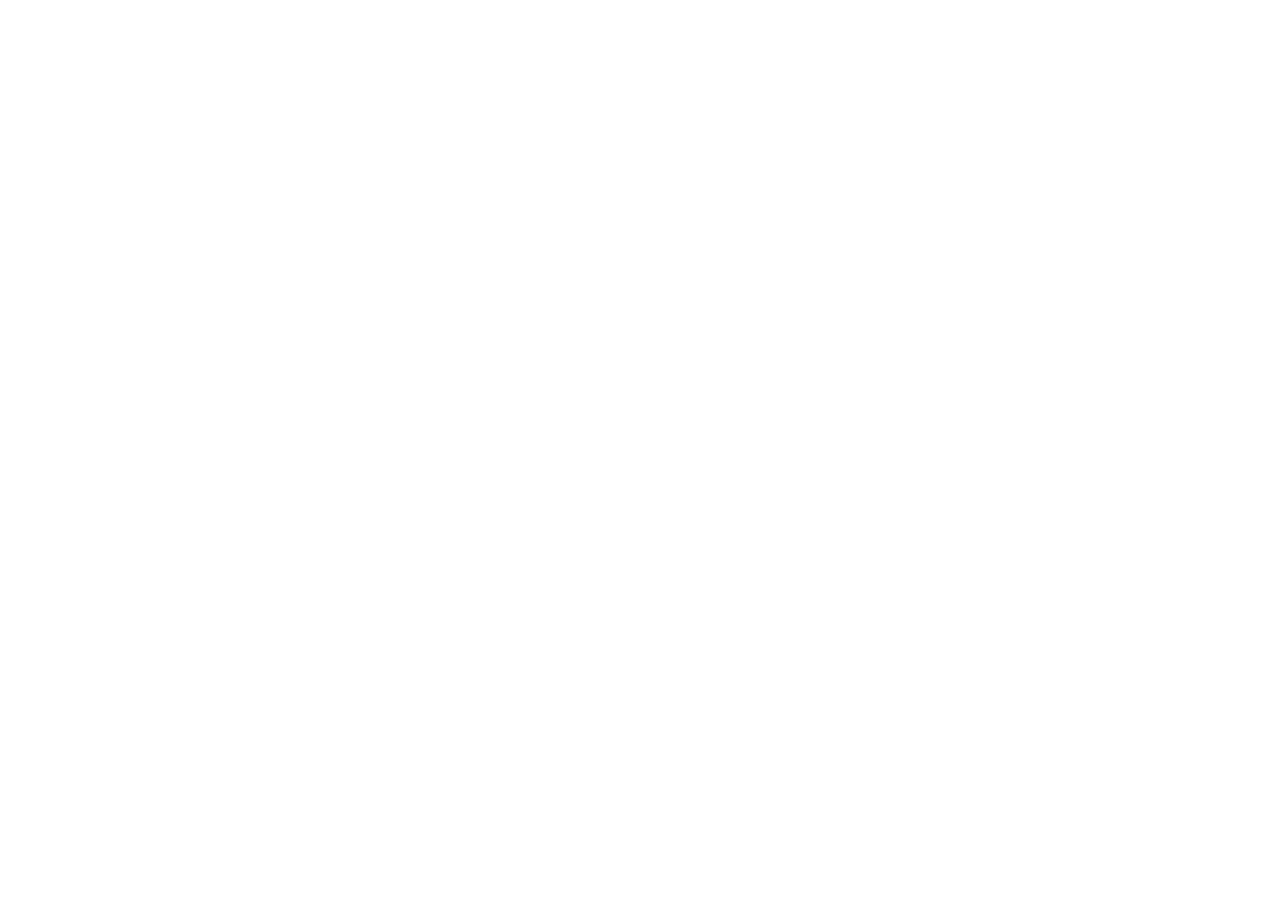
==== HTML-pages/index.html @ c52f4b51 "build landing page structure using semantic HTML in index.htm" ====
<!DOCTYPE html>
<html lang="en">
  <head>
    <meta charset="UTF-8" />
    <meta name="viewport" content="width=device-width, initial-scale=1.0" />
    <title></title>
  </head>
  <body>
    <header>
      <nav><a href=""></a></nav>
      <nav><a href=""></a></nav>
      <nav><a href=""></a></nav>
    </header>
    <main></main>
    <footer></footer>
  </body>
</html>
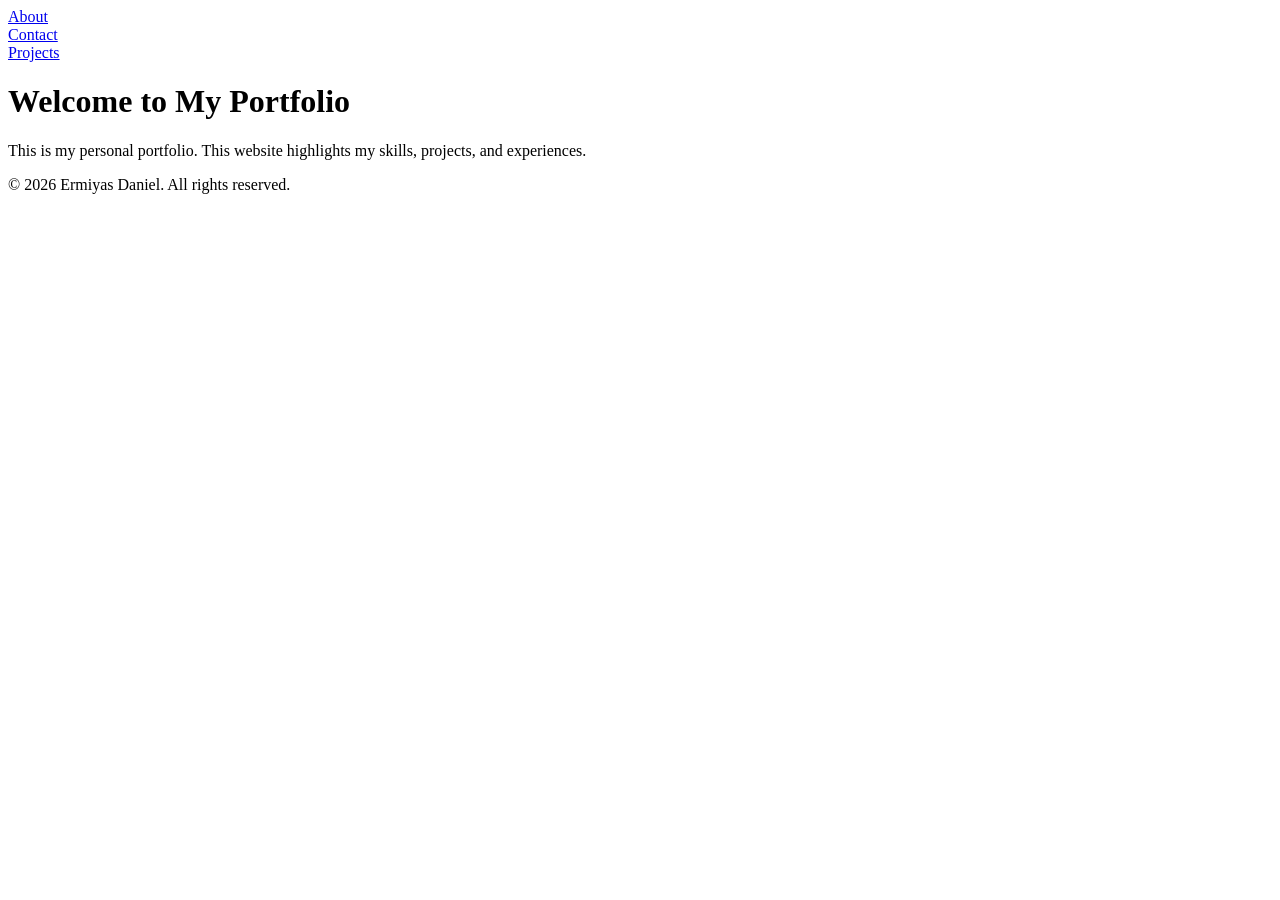
==== commit 843a49c8: "add value to the landing page structure" ====
--- a/HTML-pages/index.html
+++ b/HTML-pages/index.html
@@ -3,15 +3,23 @@
   <head>
     <meta charset="UTF-8" />
     <meta name="viewport" content="width=device-width, initial-scale=1.0" />
-    <title></title>
+    <title>Personal Portfolio Website</title>
   </head>
   <body>
     <header>
-      <nav><a href=""></a></nav>
-      <nav><a href=""></a></nav>
-      <nav><a href=""></a></nav>
+      <nav><a href="about.html">About</a></nav>
+      <nav><a href="contact.html">Contact</a></nav>
+      <nav><a href="projects.html">Projects</a></nav>
     </header>
-    <main></main>
-    <footer></footer>
+    <main>
+      <h1>Welcome to My Portfolio</h1>
+      <p>
+        This is my personal portfolio. This website highlights my skills,
+        projects, and experiences.
+      </p>
+    </main>
+    <footer>
+      <p>&copy; 2026 Ermiyas Daniel. All rights reserved.</p>
+    </footer>
   </body>
 </html>
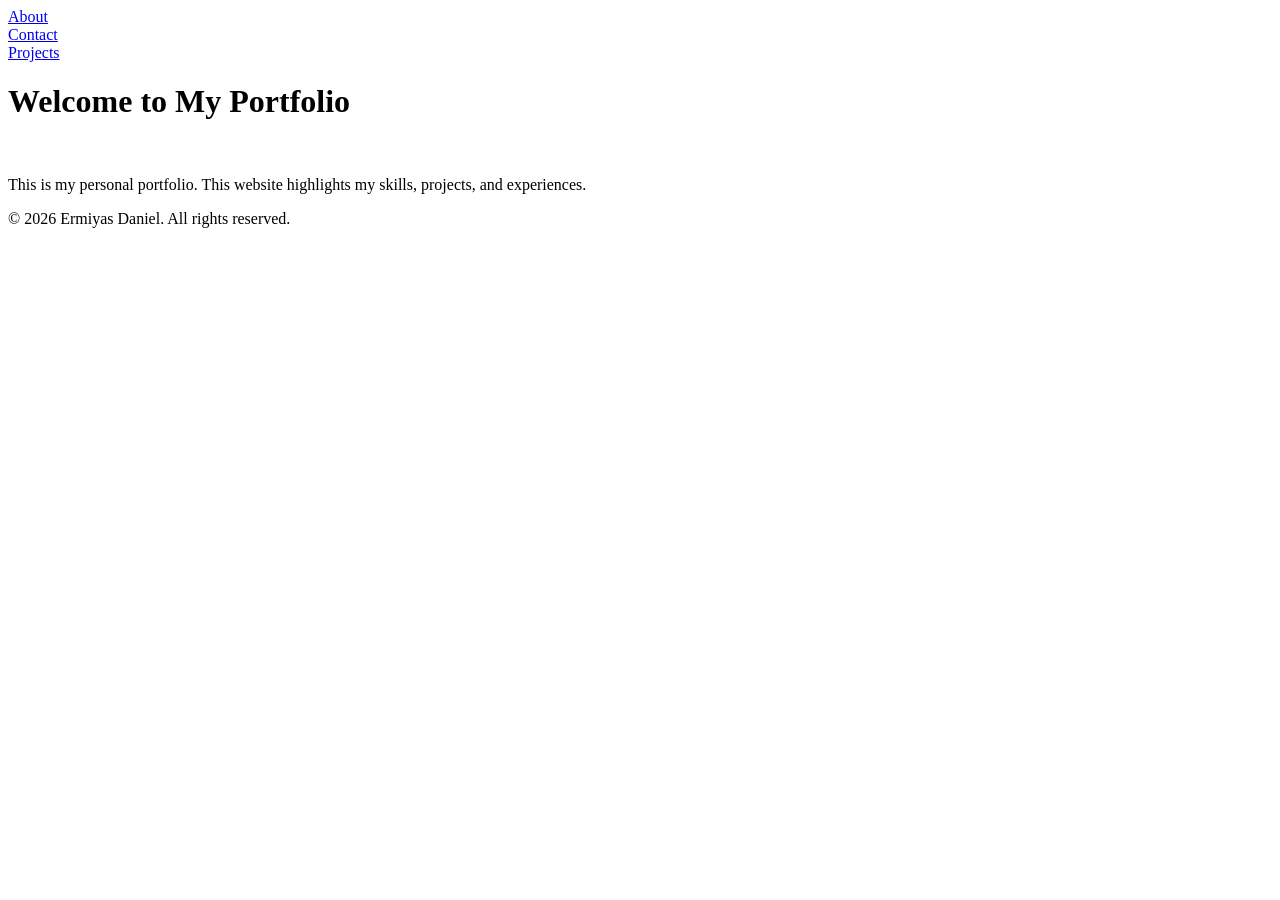
==== commit e1f310a6: "add homepage navigation link for all pages and add image to the landing/home page" ====
--- a/HTML-pages/index.html
+++ b/HTML-pages/index.html
@@ -13,6 +13,8 @@
     </header>
     <main>
       <h1>Welcome to My Portfolio</h1>
+      <img src="../images/download (22).jpeg" alt="" />
+
       <p>
         This is my personal portfolio. This website highlights my skills,
         projects, and experiences.
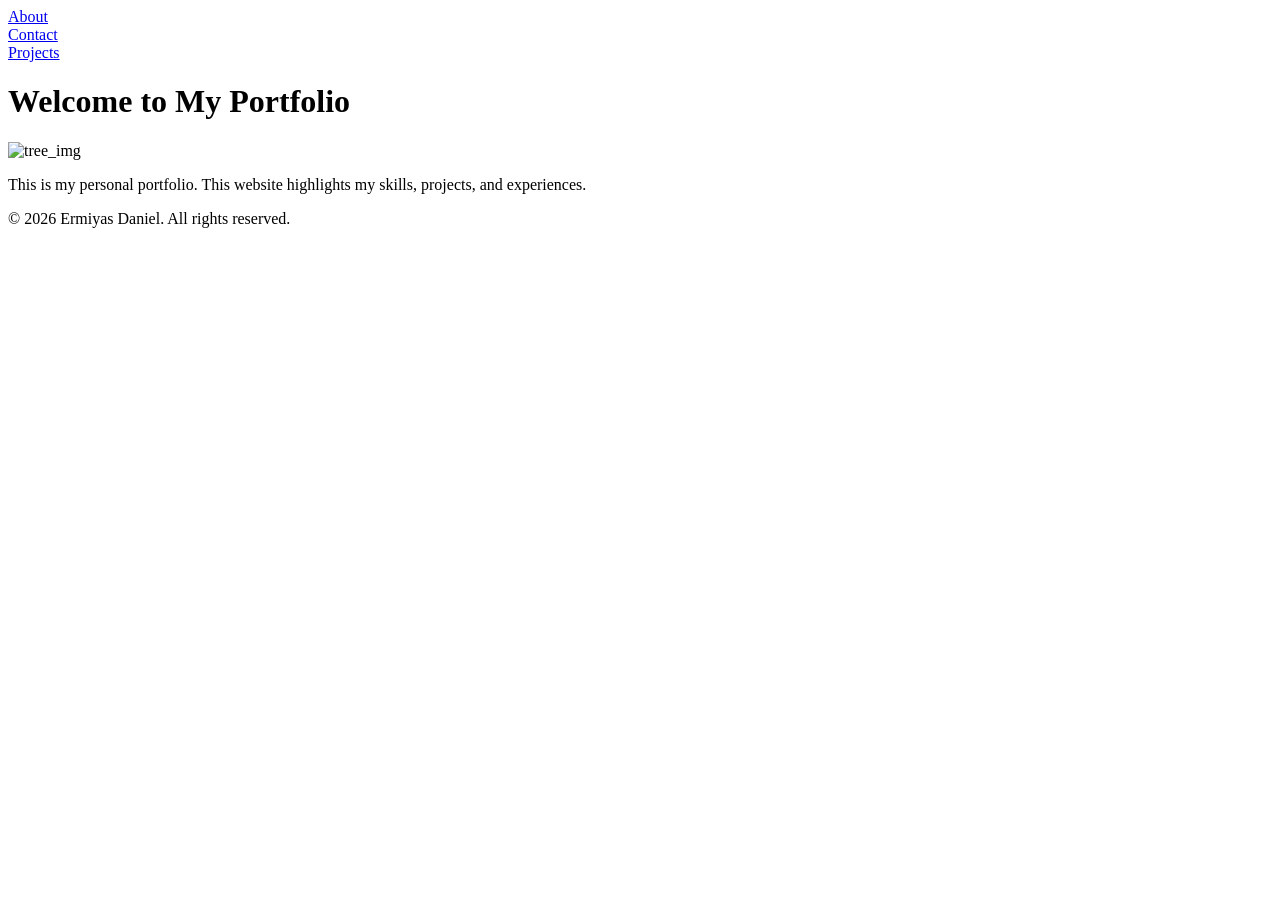
==== commit 0d7e33d1: "add alt value for the image" ====
--- a/HTML-pages/index.html
+++ b/HTML-pages/index.html
@@ -13,7 +13,7 @@
     </header>
     <main>
       <h1>Welcome to My Portfolio</h1>
-      <img src="../images/download (22).jpeg" alt="" />
+      <img src="../images/download (22).jpeg" alt="tree_img" />
 
       <p>
         This is my personal portfolio. This website highlights my skills,
